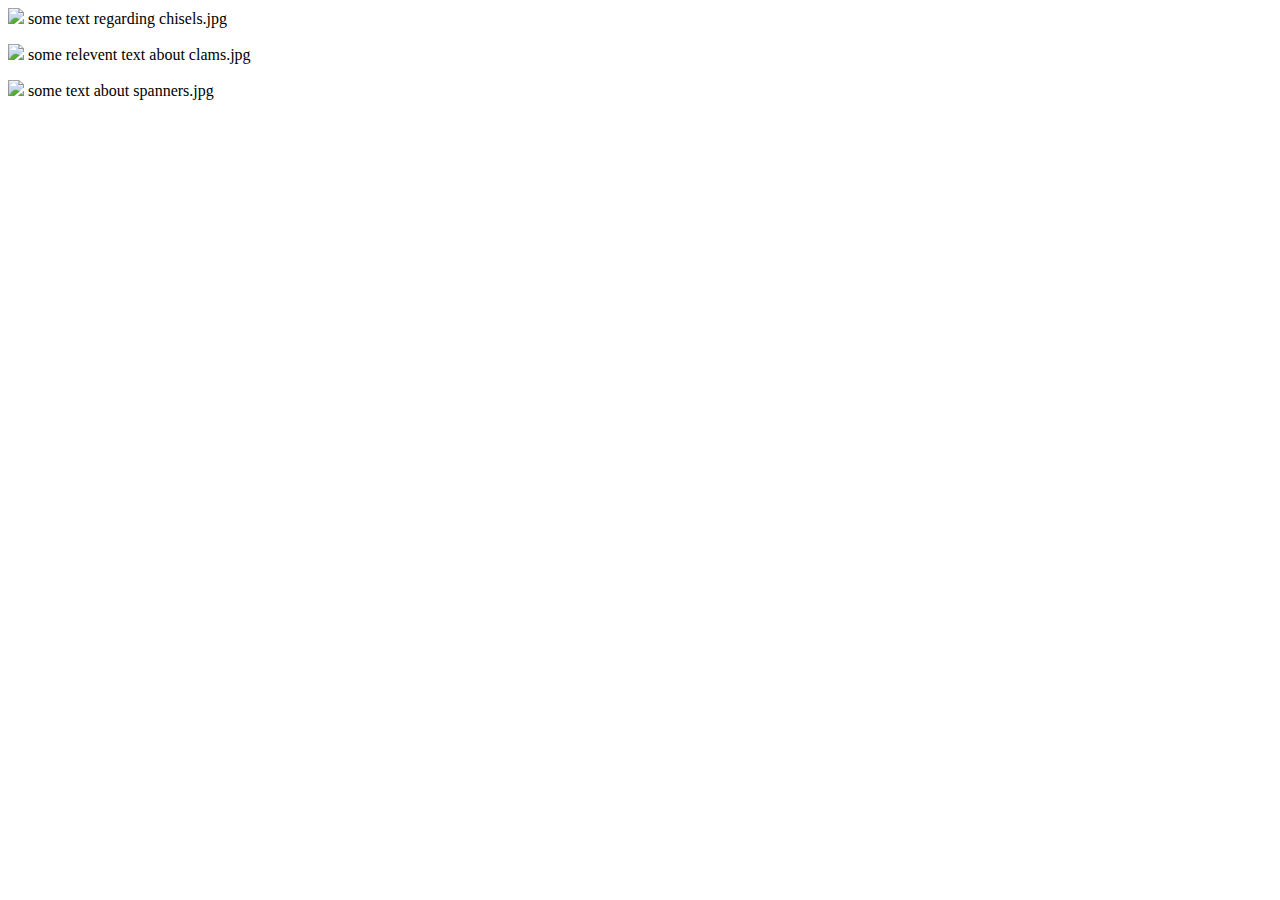
==== Lab2p1.html @ 17199994 "Update Lab2p1.html" ====
<html>
<head>
<title>Lab 2 Part 1</title>
<meta charset="UTF-8">
<link rel="stylesheet" type="text/css" href="Lab2p1.css">
</head>
<body>
<p class="right">
<img src="/tools/chisels.jpg" />
some text regarding chisels.jpg
</p>

<p class="left">
<img id="middle" src="/tools/c_clamps.jpg " />
some relevent text about clams.jpg
</p>

<p class="right">
<img src="/tools/spanners.jpg" />
some text about spanners.jpg
</p>
</body>
</html>
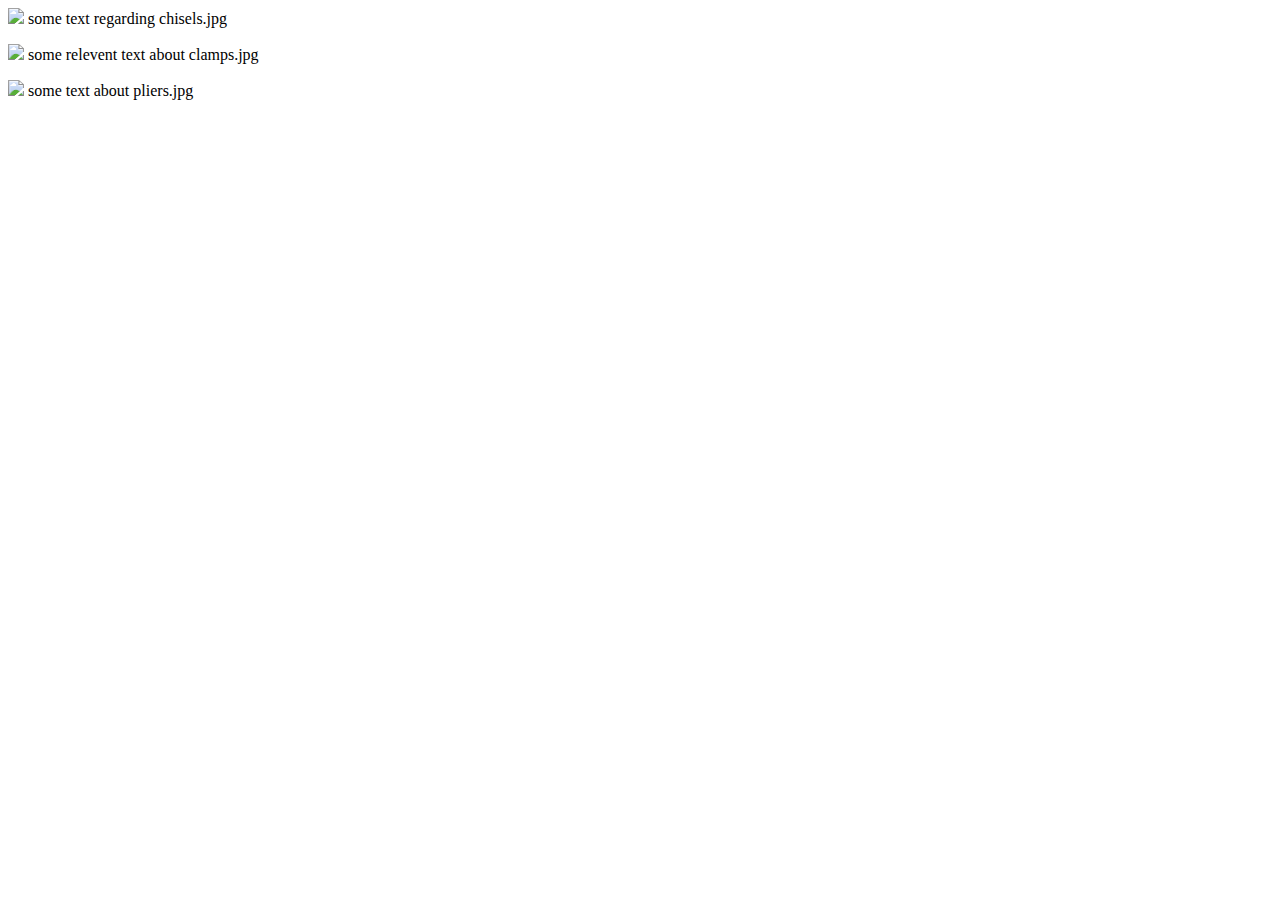
==== commit 0f83dcf9: "Update Lab2p1.html" ====
--- a/Lab2p1.html
+++ b/Lab2p1.html
@@ -13,12 +13,12 @@
 
 <p class="left">
 <img id="middle" src="/tools/c_clamps.jpg " />
-some relevent text about clams.jpg
+some relevent text about clamps.jpg
 </p>
 
 <p class="right">
-<img src="/tools/spanners.jpg" />
-some text about spanners.jpg
+<img src="/tools/pliers.jpg" />
+some text about pliers.jpg
 </p>
 </body>
 </html>
--- a/Lab2p1.css
+++ b/Lab2p1.css
@@ -0,0 +1,16 @@
+<style>
+table {
+font-family: arial, sans-serif;
+border-collapse: collapse;
+width: 100%;
+}
+
+td, th {
+border: 1px solid #dddddd;
+text-align: left;
+padding: 8px;
+}
+
+tr:nth-child(even) {
+background-color: #dddddd;
+}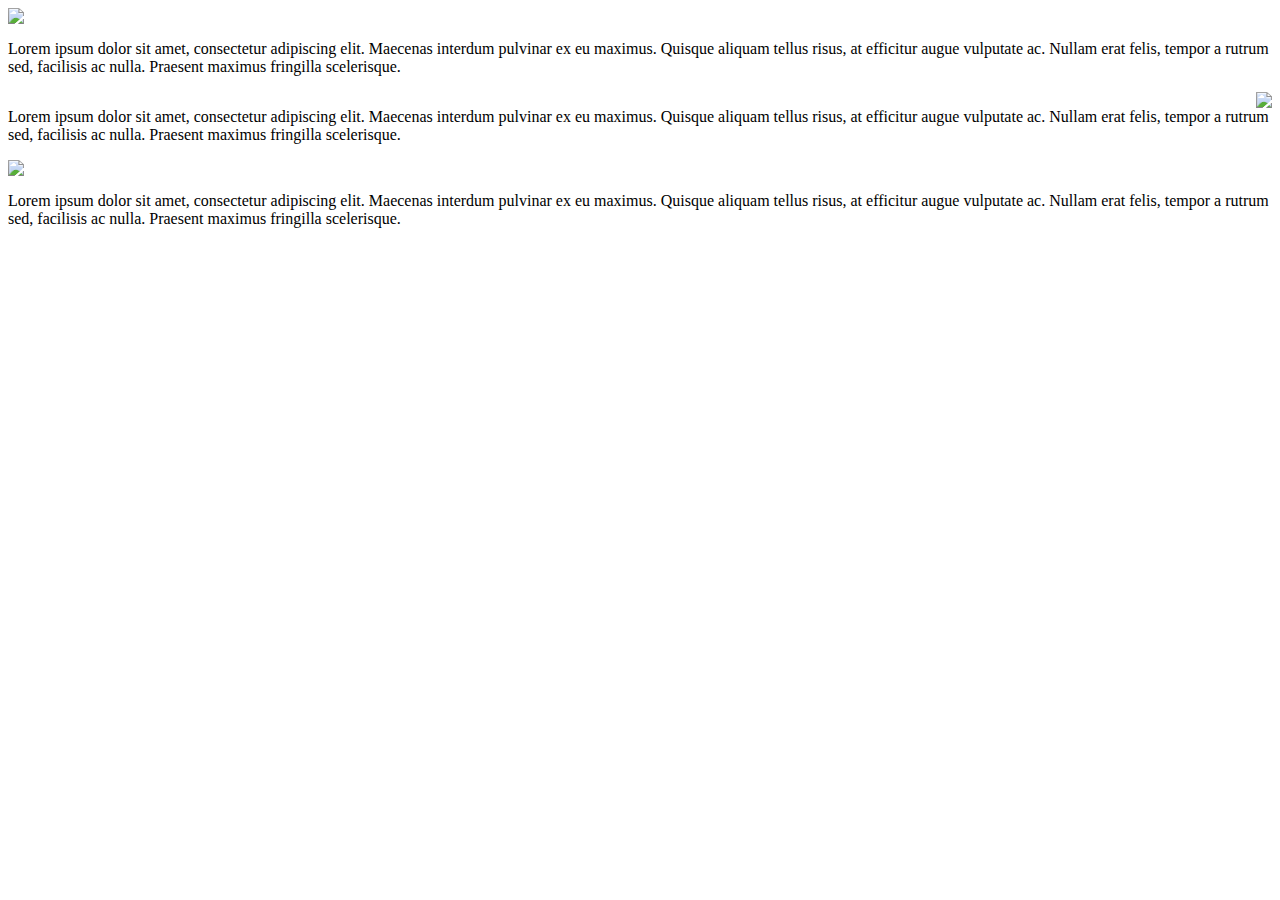
==== commit 4cf8a3ea: "Add files via upload" ====
--- a/Lab2p1.html
+++ b/Lab2p1.html
@@ -1,24 +1,26 @@
+<html>
 
-<html>
 <head>
-<title>Lab 2 Part 1</title>
-<meta charset="UTF-8">
-<link rel="stylesheet" type="text/css" href="Lab2p1.css">
+
+<title>image</title>
+
+
 </head>
+
 <body>
-<p class="right">
-<img src="/tools/chisels.jpg" />
-some text regarding chisels.jpg
-</p>
 
-<p class="left">
-<img id="middle" src="/tools/c_clamps.jpg " />
-some relevent text about clamps.jpg
-</p>
+<img src="/tools/chisels.jpg">
 
-<p class="right">
-<img src="/tools/pliers.jpg" />
-some text about pliers.jpg
-</p>
+<p style="clear: right;">Lorem ipsum dolor sit amet, consectetur adipiscing elit. Maecenas interdum pulvinar ex eu maximus. Quisque aliquam tellus risus, at efficitur augue vulputate ac. Nullam erat felis, tempor a rutrum sed, facilisis ac nulla. Praesent maximus fringilla scelerisque.</p>
+
+<img style= "float: right;"src="chgg.png">
+
+<p style="clear:right">Lorem ipsum dolor sit amet, consectetur adipiscing elit. Maecenas interdum pulvinar ex eu maximus. Quisque aliquam tellus risus, at efficitur augue vulputate ac. Nullam erat felis, tempor a rutrum sed, facilisis ac nulla. Praesent maximus fringilla scelerisque.</p>
+
+<img src="chgg.png">
+
+<p style="clear:right">Lorem ipsum dolor sit amet, consectetur adipiscing elit. Maecenas interdum pulvinar ex eu maximus. Quisque aliquam tellus risus, at efficitur augue vulputate ac. Nullam erat felis, tempor a rutrum sed, facilisis ac nulla. Praesent maximus fringilla scelerisque.</p>
+
 </body>
-</html>
+
+</html>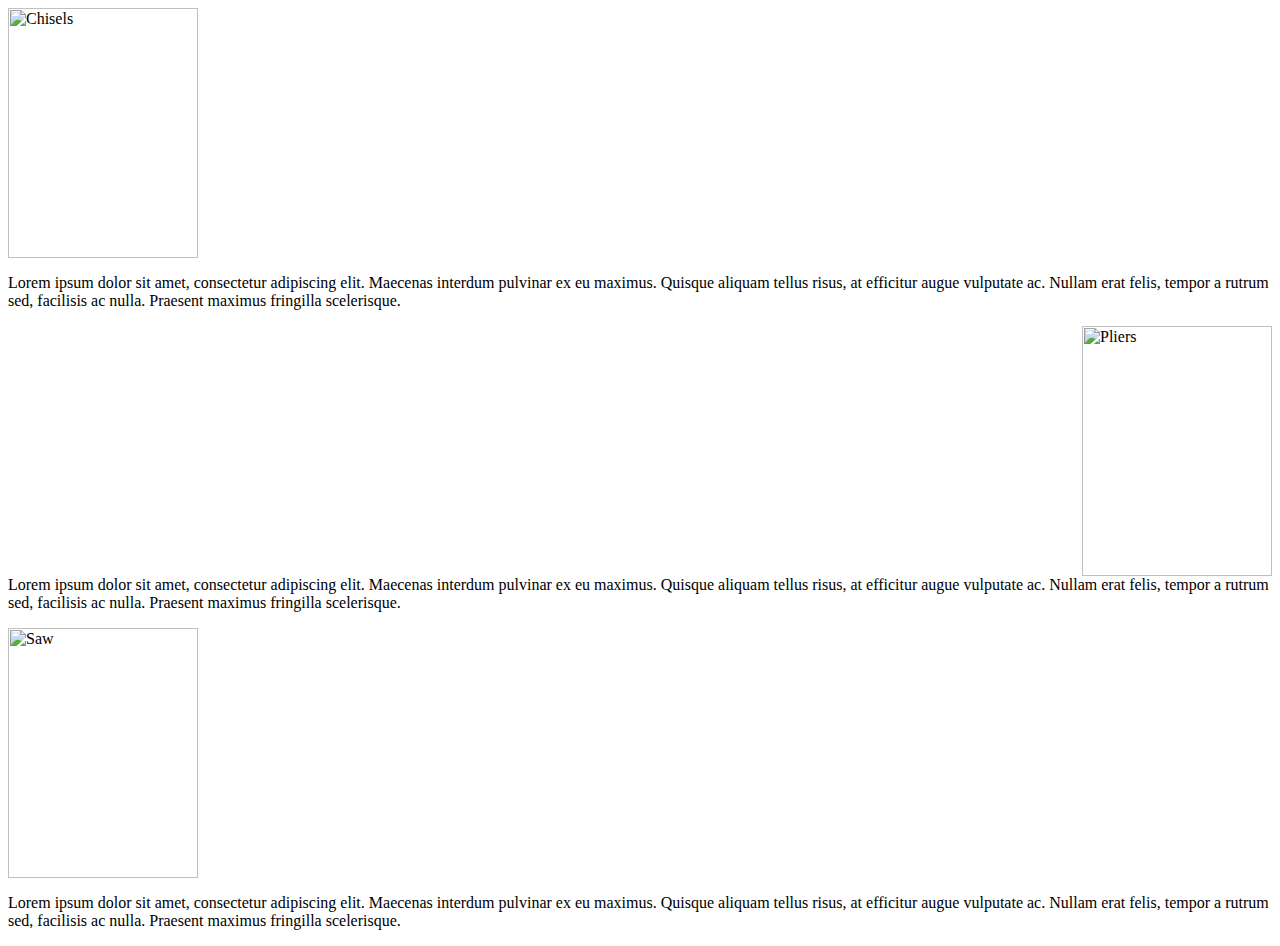
==== commit dc424617: "Update Lab2p1.html" ====
--- a/Lab2p1.html
+++ b/Lab2p1.html
@@ -9,18 +9,18 @@
 
 <body>
 
-<img src="/tools/chisels.jpg">
+<img src="/tools/chisels.jpg" width= 190px  height= 250px alt ="Chisels">
 
 <p style="clear: right;">Lorem ipsum dolor sit amet, consectetur adipiscing elit. Maecenas interdum pulvinar ex eu maximus. Quisque aliquam tellus risus, at efficitur augue vulputate ac. Nullam erat felis, tempor a rutrum sed, facilisis ac nulla. Praesent maximus fringilla scelerisque.</p>
 
-<img style= "float: right;"src="chgg.png">
+<img style= "float: right;"src="pliers.jpg" width= 190px  height= 250px alt ="Pliers">
 
 <p style="clear:right">Lorem ipsum dolor sit amet, consectetur adipiscing elit. Maecenas interdum pulvinar ex eu maximus. Quisque aliquam tellus risus, at efficitur augue vulputate ac. Nullam erat felis, tempor a rutrum sed, facilisis ac nulla. Praesent maximus fringilla scelerisque.</p>
 
-<img src="chgg.png">
+<img src="saw.jpg" width= 190px  height= 250px alt ="Saw">
 
 <p style="clear:right">Lorem ipsum dolor sit amet, consectetur adipiscing elit. Maecenas interdum pulvinar ex eu maximus. Quisque aliquam tellus risus, at efficitur augue vulputate ac. Nullam erat felis, tempor a rutrum sed, facilisis ac nulla. Praesent maximus fringilla scelerisque.</p>
 
 </body>
 
-</html>+</html>
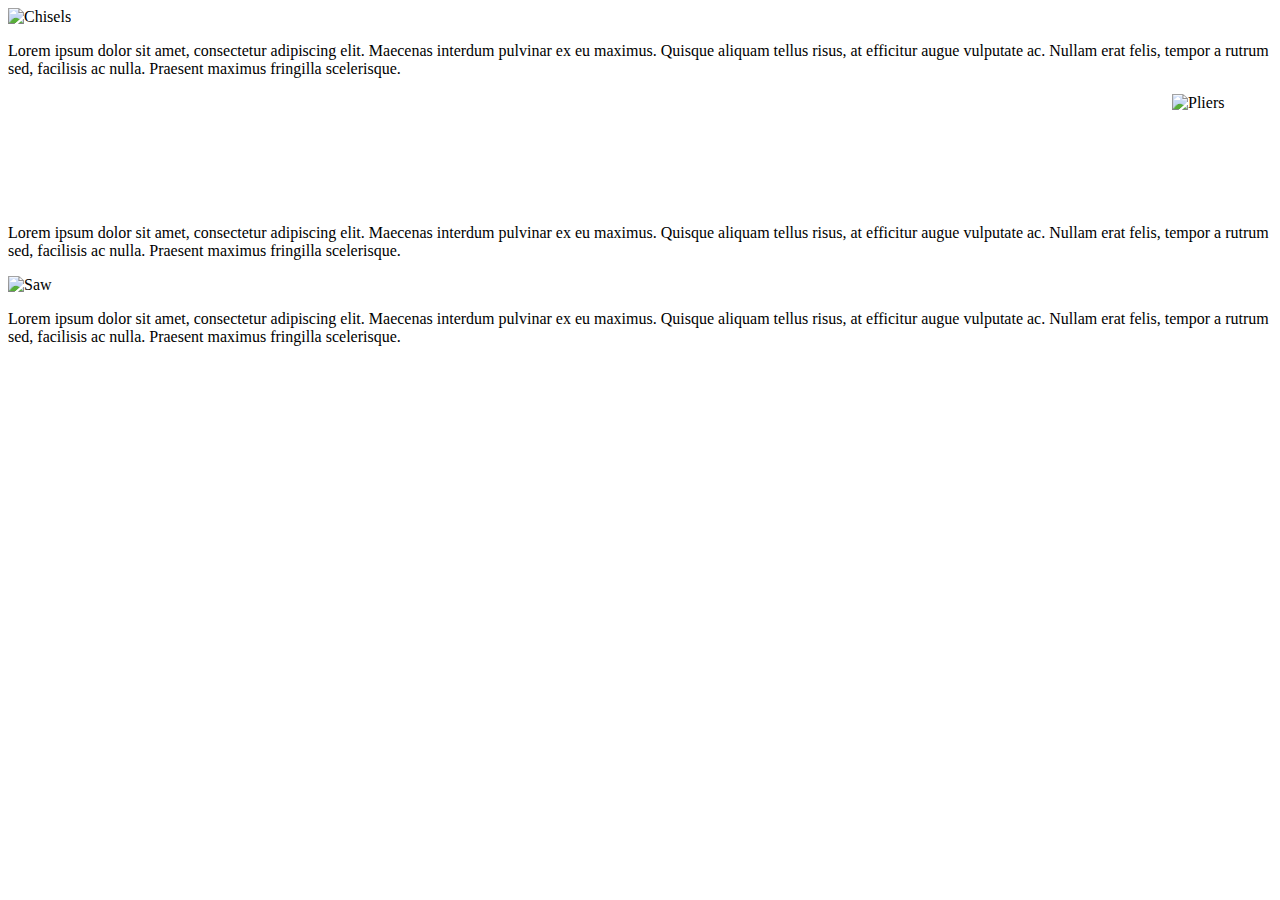
==== commit deede626: "Update Lab2p1.html" ====
--- a/Lab2p1.html
+++ b/Lab2p1.html
@@ -1,3 +1,4 @@
+<!DOCTYPE html>
 <html>
 
 <head>
@@ -9,15 +10,15 @@
 
 <body>
 
-<img src="/tools/chisels.jpg" width= 190px  height= 250px alt ="Chisels">
+<img src="/tools/chisels.jpg" width= 100px  height= 130px alt ="Chisels">
 
 <p style="clear: right;">Lorem ipsum dolor sit amet, consectetur adipiscing elit. Maecenas interdum pulvinar ex eu maximus. Quisque aliquam tellus risus, at efficitur augue vulputate ac. Nullam erat felis, tempor a rutrum sed, facilisis ac nulla. Praesent maximus fringilla scelerisque.</p>
 
-<img style= "float: right;"src="pliers.jpg" width= 190px  height= 250px alt ="Pliers">
+<img style= "float: right;" src="pliers.jpg" width= 100px  height= 130px alt ="Pliers">
 
 <p style="clear:right">Lorem ipsum dolor sit amet, consectetur adipiscing elit. Maecenas interdum pulvinar ex eu maximus. Quisque aliquam tellus risus, at efficitur augue vulputate ac. Nullam erat felis, tempor a rutrum sed, facilisis ac nulla. Praesent maximus fringilla scelerisque.</p>
 
-<img src="saw.jpg" width= 190px  height= 250px alt ="Saw">
+<img src="saw.jpg" width= 100px  height= 130px alt ="Saw">
 
 <p style="clear:right">Lorem ipsum dolor sit amet, consectetur adipiscing elit. Maecenas interdum pulvinar ex eu maximus. Quisque aliquam tellus risus, at efficitur augue vulputate ac. Nullam erat felis, tempor a rutrum sed, facilisis ac nulla. Praesent maximus fringilla scelerisque.</p>
 
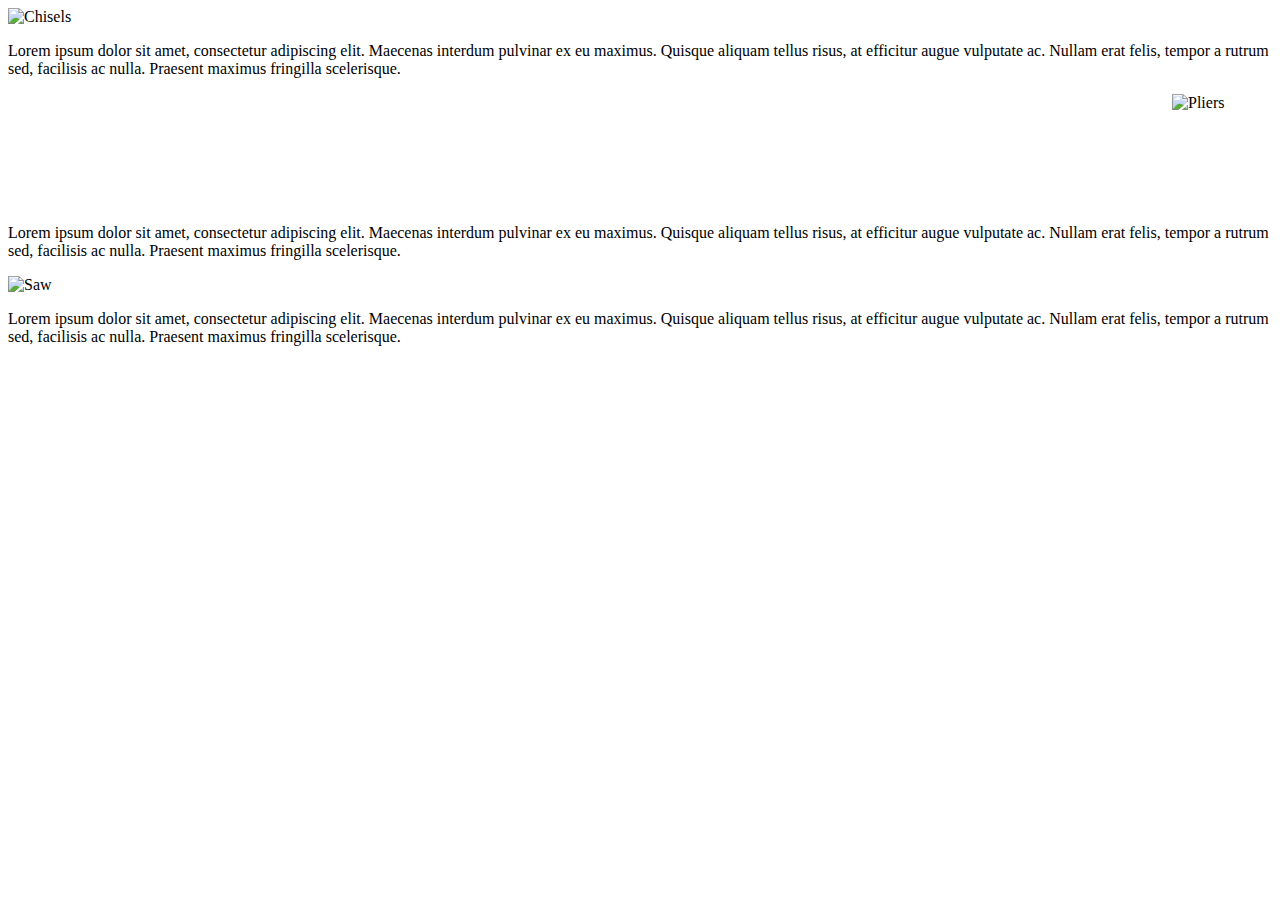
==== commit d05455f9: "Update Lab2p1.html" ====
--- a/Lab2p1.html
+++ b/Lab2p1.html
@@ -1,5 +1,5 @@
 <!DOCTYPE html>
-<html>
+<html lang="en">
 
 <head>
 
@@ -10,15 +10,15 @@
 
 <body>
 
-<img src="/tools/chisels.jpg" width= 100px  height= 130px alt ="Chisels">
+<img src="/tools/chisels.jpg" width= 100  height= 130 alt ="Chisels">
 
 <p style="clear: right;">Lorem ipsum dolor sit amet, consectetur adipiscing elit. Maecenas interdum pulvinar ex eu maximus. Quisque aliquam tellus risus, at efficitur augue vulputate ac. Nullam erat felis, tempor a rutrum sed, facilisis ac nulla. Praesent maximus fringilla scelerisque.</p>
 
-<img style= "float: right;" src="pliers.jpg" width= 100px  height= 130px alt ="Pliers">
+<img style= "float: right;" src="pliers.jpg" width= 100  height= 130 alt ="Pliers">
 
 <p style="clear:right">Lorem ipsum dolor sit amet, consectetur adipiscing elit. Maecenas interdum pulvinar ex eu maximus. Quisque aliquam tellus risus, at efficitur augue vulputate ac. Nullam erat felis, tempor a rutrum sed, facilisis ac nulla. Praesent maximus fringilla scelerisque.</p>
 
-<img src="saw.jpg" width= 100px  height= 130px alt ="Saw">
+<img src="saw.jpg" width= 100  height= 130 alt ="Saw">
 
 <p style="clear:right">Lorem ipsum dolor sit amet, consectetur adipiscing elit. Maecenas interdum pulvinar ex eu maximus. Quisque aliquam tellus risus, at efficitur augue vulputate ac. Nullam erat felis, tempor a rutrum sed, facilisis ac nulla. Praesent maximus fringilla scelerisque.</p>
 
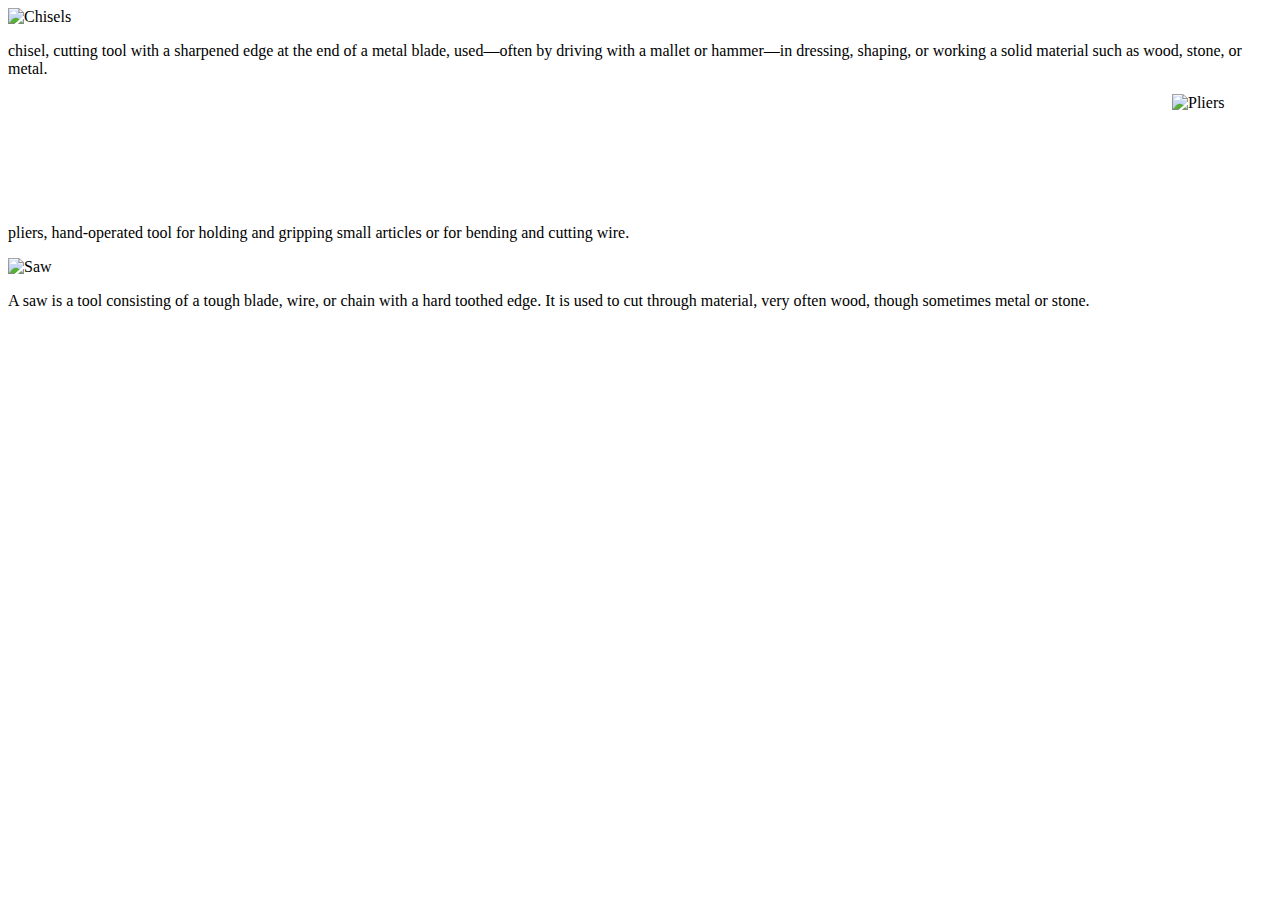
==== commit 0b424aee: "Update Lab2p1.html" ====
--- a/Lab2p1.html
+++ b/Lab2p1.html
@@ -12,15 +12,15 @@
 
 <img src="/tools/chisels.jpg" width= 100  height= 130 alt ="Chisels">
 
-<p style="clear: right;">Lorem ipsum dolor sit amet, consectetur adipiscing elit. Maecenas interdum pulvinar ex eu maximus. Quisque aliquam tellus risus, at efficitur augue vulputate ac. Nullam erat felis, tempor a rutrum sed, facilisis ac nulla. Praesent maximus fringilla scelerisque.</p>
+<p style="clear: right;">chisel, cutting tool with a sharpened edge at the end of a metal blade, used—often by driving with a mallet or hammer—in dressing, shaping, or working a solid material such as wood, stone, or metal.</p>
 
 <img style= "float: right;" src="pliers.jpg" width= 100  height= 130 alt ="Pliers">
 
-<p style="clear:right">Lorem ipsum dolor sit amet, consectetur adipiscing elit. Maecenas interdum pulvinar ex eu maximus. Quisque aliquam tellus risus, at efficitur augue vulputate ac. Nullam erat felis, tempor a rutrum sed, facilisis ac nulla. Praesent maximus fringilla scelerisque.</p>
+<p style="clear:right">pliers, hand-operated tool for holding and gripping small articles or for bending and cutting wire.</p>
 
 <img src="saw.jpg" width= 100  height= 130 alt ="Saw">
 
-<p style="clear:right">Lorem ipsum dolor sit amet, consectetur adipiscing elit. Maecenas interdum pulvinar ex eu maximus. Quisque aliquam tellus risus, at efficitur augue vulputate ac. Nullam erat felis, tempor a rutrum sed, facilisis ac nulla. Praesent maximus fringilla scelerisque.</p>
+<p style="clear:right">A saw is a tool consisting of a tough blade, wire, or chain with a hard toothed edge. It is used to cut through material, very often wood, though sometimes metal or stone. </p>
 
 </body>
 
